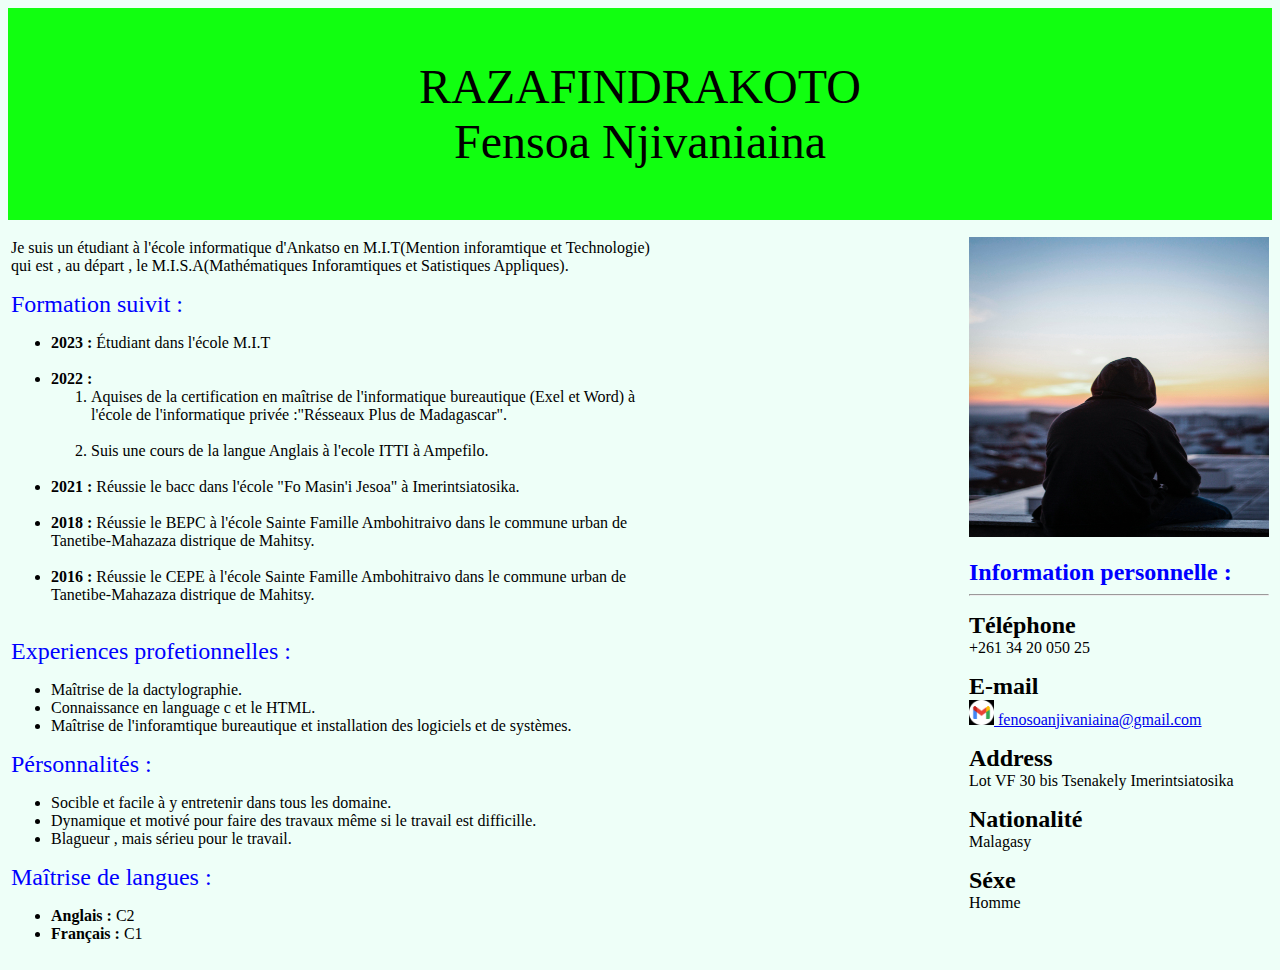
==== inforamtion_perso/njiva_cv.html @ e2ca2c71 "Fanampiana ilay mombamomba amin'ny alalan'ny HTML" ====
<!DOCTYPE html>
<html lang="en">
    <head>
        <title>Curriculum Vitae</title>
    </head>
    <body bgcolor="#EEFFF8">
        <table bgcolor="#11FF10">
            <tr>
                <td width="10000vw">
                    <Font size="16" color="black"><p align="center">RAZAFINDRAKOTO <br>Fensoa Njivaniaina</p></Font>
                </td>
            </tr>
        </table>
        <table>
            <tr>
                <td width="1200vw">
                    <p> Je suis un étudiant à l'école informatique d'Ankatso en M.I.T(Mention inforamtique et Technologie) <br> qui est , au départ , le M.I.S.A(Mathématiques Inforamtiques et Satistiques Appliques).</p>
                    <p><font color="blue" size="5">Formation suivit :</font><br>
                       <ul>
                        <li>
                            <strong>2023 : </strong>Étudiant dans l'école M.I.T</li><br>
                        <li>
                            <strong>2022 : </strong>
                            <ol >
                                <li>Aquises de la certification en maîtrise de l'informatique bureautique (Exel et Word) à <br> l'école de l'informatique privée :"Résseaux Plus de Madagascar".</li><br></li>
                                <li>Suis une cours de la langue Anglais à l'ecole ITTI à Ampefilo.</li><br>
                            </ol>
                        <li>
                            <strong>2021 : </strong>Réussie le bacc dans l'école "Fo Masin'i Jesoa" à Imerintsiatosika.</li><br>
                        <li>
                            <strong>2018 : </strong>Réussie le BEPC à l'école Sainte Famille Ambohitraivo dans le commune urban de <br>Tanetibe-Mahazaza distrique de Mahitsy.</li><br>
                        <li>
                            <strong>2016 : </strong>Réussie le CEPE à l'école Sainte Famille Ambohitraivo dans le commune urban de <br>Tanetibe-Mahazaza distrique de Mahitsy.</li><br>
                       </ul> 
                    </p>
                    <p><font color="blue" size="5">Experiences profetionnelles :</font><br>
                        <ul>
                            <li>Maîtrise de la dactylographie.</li>
                            <li>Connaissance en language c et le HTML.</li>
                            <li>Maîtrise de l'inforamtique bureautique et installation des logiciels et de systèmes.</li>
                        </ul>
                    </p>
                    <p><font color="blue" size="5">Pérsonnalités :</font><br>
                        <ul>
                            <li>Socible et facile à y entretenir dans tous les domaine.</li>
                            <li>Dynamique et motivé pour faire des travaux même si le travail est difficille.</li>
                            <li>Blagueur , mais sérieu pour le travail.</li>
                        </ul>
                    </p>
                    <p><font color="blue" size="5">Maîtrise de langues :</font>
                        <ul>
                            <li><strong>Anglais : </strong>C2 <br></li>
                            <li><strong>Français : </strong>C1</p></li>
                        </ul>
                    </p>
                </td>
                <td width="150vw">
                    <img src="sary.jpg" alt="Photo d'identité" width="300px" height="300px"><br><br>
                    <font color="blue" size="5"><strong>Information personnelle :</strong></font>
                    <hr>
                    <p><font size="5"><strong>Téléphone</strong></font><br>  +261 34 20 050 25</p>
                    <p><font size="5"><strong>E-mail</strong></font><br>  <a href="https://mail.google.com/"><img src="gmail.png" alt="icons" height="25px" width="25px"> fenosoanjivaniaina@gmail.com</a></p>
                    <p><font size="5"><strong>Address</strong></font><br>   Lot VF 30 bis Tsenakely Imerintsiatosika</p>
                    <p><font size="5"><strong>Nationalité</strong></font><br>   Malagasy</p>
                    <p><font size="5"><strong>Séxe</strong></font><br>   Homme</p>
                    <br>
                </td>
            </tr>
        </table>
    </body>
</html>
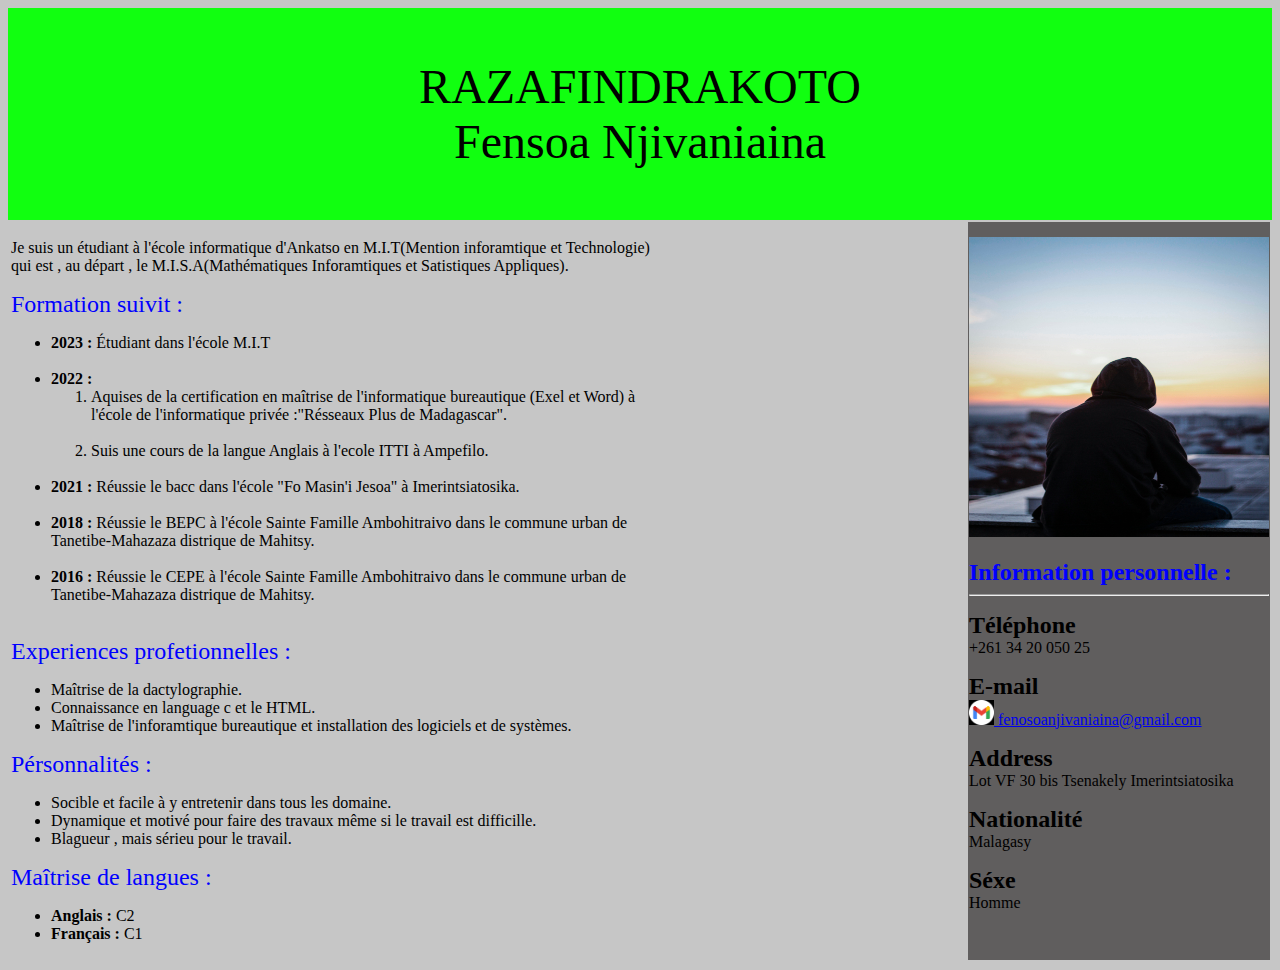
==== commit ff934b82: "Fanampiana ilay mombamomba amin'ny alalan'ny HTML" ====
--- a/inforamtion_perso/njiva_cv.html
+++ b/inforamtion_perso/njiva_cv.html
@@ -3,7 +3,7 @@
     <head>
         <title>Curriculum Vitae</title>
     </head>
-    <body bgcolor="#EEFFF8">
+    <body bgcolor="#C6C6C6">
         <table bgcolor="#11FF10">
             <tr>
                 <td width="10000vw">
@@ -54,7 +54,7 @@
                         </ul>
                     </p>
                 </td>
-                <td width="150vw">
+                <td width="150vw" bgcolor="#605E5E">
                     <img src="sary.jpg" alt="Photo d'identité" width="300px" height="300px"><br><br>
                     <font color="blue" size="5"><strong>Information personnelle :</strong></font>
                     <hr>
@@ -68,4 +68,4 @@
             </tr>
         </table>
     </body>
-</html>+</html>
